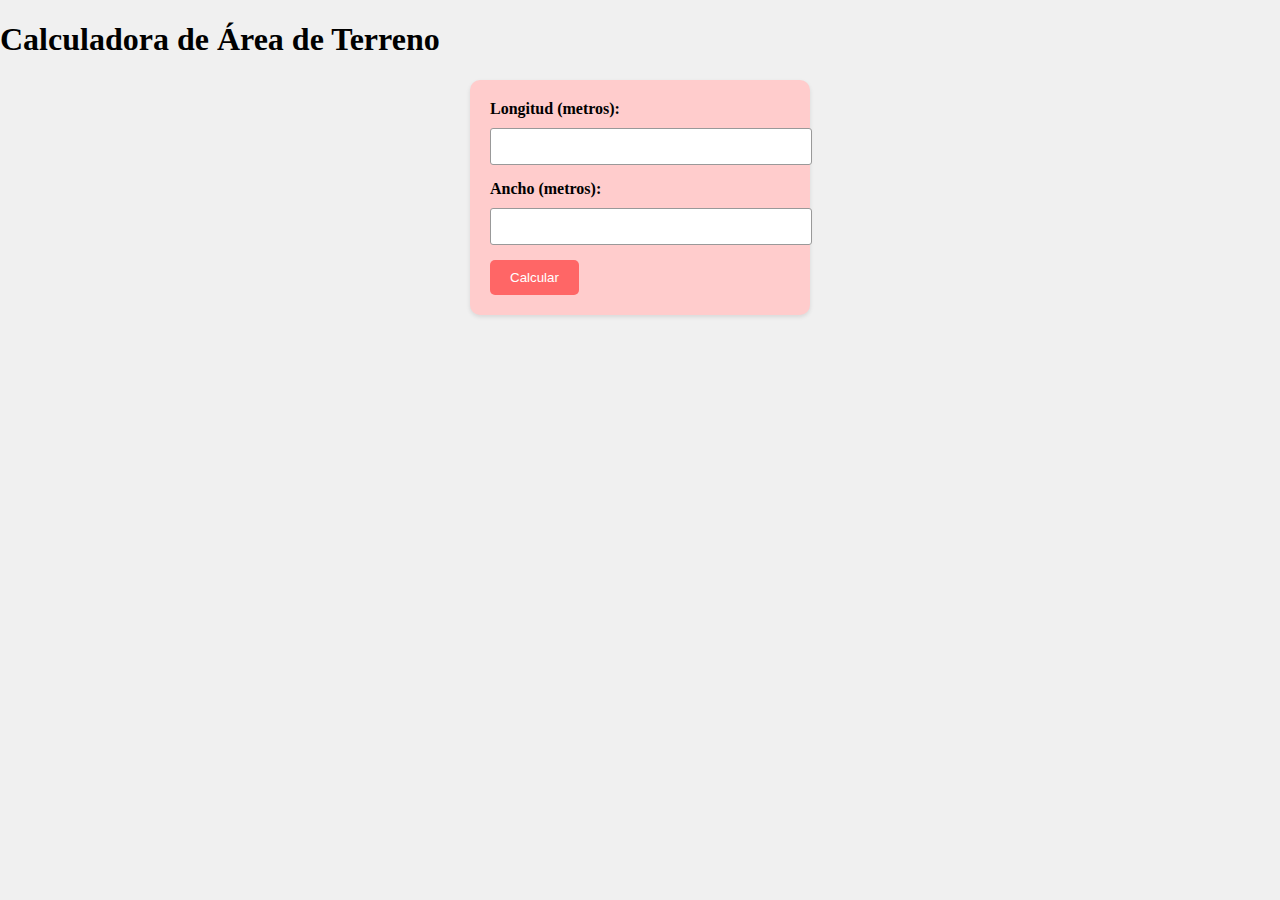
==== TP2/Ejercicio5/ejercici5/Ejercicio5.html @ d2b7dca0 "Agregué el ejercico 6" ====
<!DOCTYPE html>
<html lang="es">
<head>
    <meta charset="UTF-8">
    <meta name="viewport" content="width=device-width, initial-scale=1.0">
    <link rel="stylesheet" href="ejercicio5.css" >
    <title>Calculadora de Área de Terreno</title>
</head>
<body>
    <h1>Calculadora de Área de Terreno</h1>
    <form id="terreno-form">
        <label for="longitud">Longitud (metros):</label>
        <input type="number" id="longitud" required>
        <br>
        <label for="ancho">Ancho (metros):</label>
        <input type="number" id="ancho" required>
        <br>
        <button type="button" onclick="calcularArea()">Calcular</button>
    </form>
    <div id="resultado"></div>
    
    <script src="ejercicio5.js"></script>

</body>
</html>
---- TP2/Ejercicio5/ejercici5/ejercicio5.css ----
body {
    font-family: Comic Sans MS, cursive;
    background-color: #f0f0f0;
    margin: 0;
    padding: 0;
}

form {
    max-width: 300px;
    margin: 0 auto;
    padding: 20px;
    background-color: #ffcccc;
    border-radius: 10px;
    box-shadow: 0 2px 4px rgba(0, 0, 0, 0.1);
}

label {
    display: block;
    margin-bottom: 10px;
    font-weight: bold;
    color: black;
}

input[type="number"] {
    width: 100%;
    padding: 10px;
    border: 1px solid #999;
    border-radius: 3px;
    margin-bottom: 15px;
    background-color: #fff;
}

button {
    background-color: #ff6666;
    color: #fff;
    border: none;
    padding: 10px 20px;
    border-radius: 5px;
    cursor: pointer;
    font-family: Impact, sans-serif;
}

button:hover {
    background-color: #cc3333;
}

#resultado {
    text-align: center;
    font-weight: bold;
    margin-top: 20px;
    color: black;
}
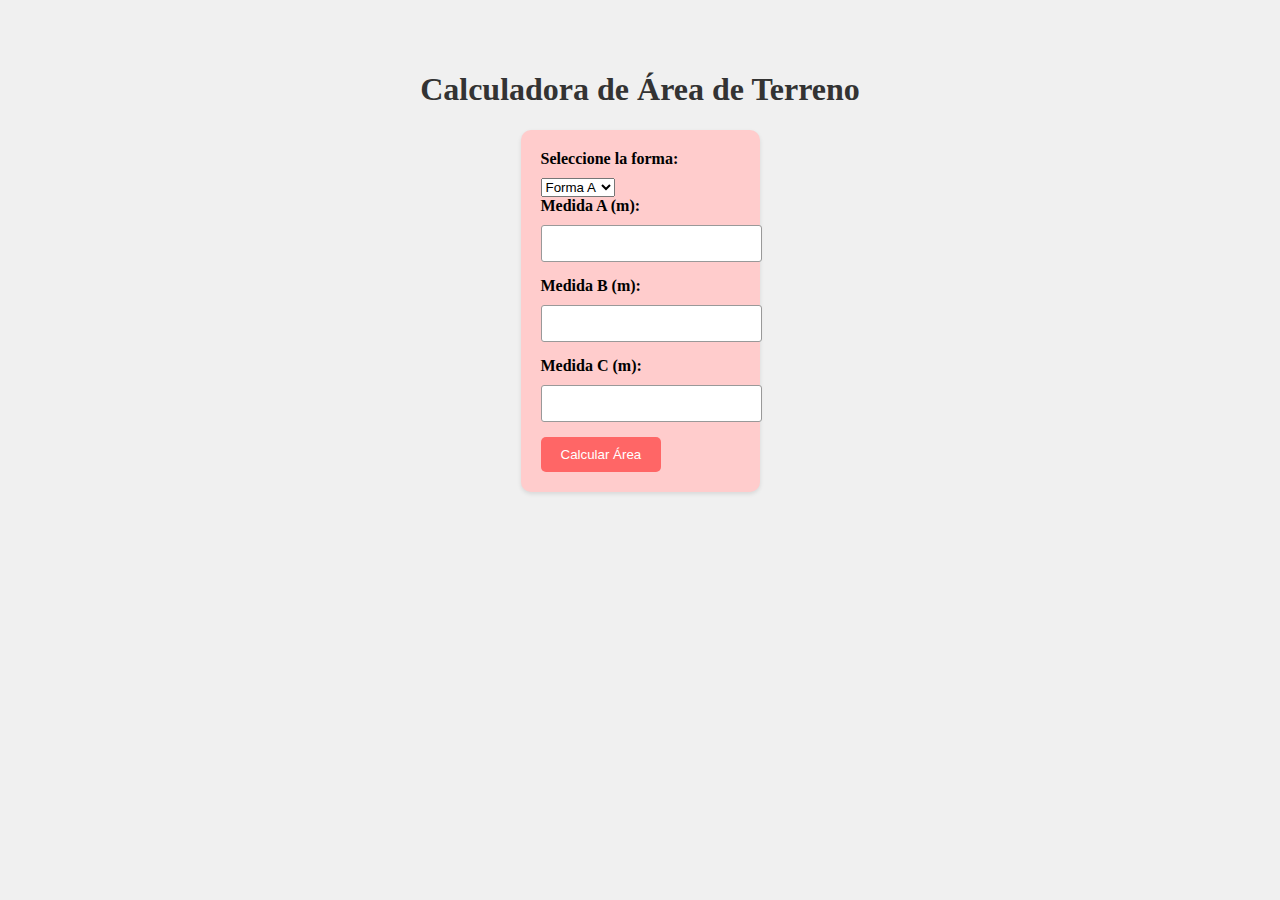
==== commit 95da6144: "Se corregió error de consigna" ====
--- a/TP2/Ejercicio5/ejercici5/Ejercicio5.html
+++ b/TP2/Ejercicio5/ejercici5/Ejercicio5.html
@@ -3,23 +3,30 @@
 <head>
     <meta charset="UTF-8">
     <meta name="viewport" content="width=device-width, initial-scale=1.0">
-    <link rel="stylesheet" href="ejercicio5.css" >
     <title>Calculadora de Área de Terreno</title>
+    <link rel="stylesheet" href="ejercicio5.css">
 </head>
 <body>
-    <h1>Calculadora de Área de Terreno</h1>
-    <form id="terreno-form">
-        <label for="longitud">Longitud (metros):</label>
-        <input type="number" id="longitud" required>
-        <br>
-        <label for="ancho">Ancho (metros):</label>
-        <input type="number" id="ancho" required>
-        <br>
-        <button type="button" onclick="calcularArea()">Calcular</button>
-    </form>
-    <div id="resultado"></div>
-    
+    <div class="container">
+        <h1>Calculadora de Área de Terreno</h1>
+        <form id="areaForm">
+            <label for="forma">Seleccione la forma:</label>
+            <select id="forma" name="forma" required>
+                <option value="A">Forma A</option>
+                <option value="B">Forma B</option>
+            </select>
+            <div id="inputsA">
+                <label for="A">Medida A (m):</label>
+                <input type="number" id="A" name="A" required>
+                <label for="B">Medida B (m):</label>
+                <input type="number" id="B" name="B" required>
+                <label for="C">Medida C (m):</label>
+                <input type="number" id="C" name="C" required>
+            </div>
+            <button type="submit">Calcular Área</button>
+        </form>
+        <div id="result"></div>
+    </div>
     <script src="ejercicio5.js"></script>
-
 </body>
 </html>--- a/TP2/Ejercicio5/ejercici5/ejercicio5.css
+++ b/TP2/Ejercicio5/ejercici5/ejercicio5.css
@@ -3,6 +3,19 @@
     background-color: #f0f0f0;
     margin: 0;
     padding: 0;
+}
+
+.container {
+    width: 100%;
+    display: flex;
+    flex-direction: column;
+    align-items: center;
+    margin-top: 50px;
+}
+
+h1 {
+    text-align: center;
+    color: #333;
 }
 
 form {
@@ -21,7 +34,9 @@
     color: black;
 }
 
-input[type="number"] {
+input[type="text"],
+input[type="number"],
+input[type="email"] {
     width: 100%;
     padding: 10px;
     border: 1px solid #999;
@@ -44,9 +59,8 @@
     background-color: #cc3333;
 }
 
-#resultado {
+#result {
     text-align: center;
     font-weight: bold;
     margin-top: 20px;
-    color: black;
 }